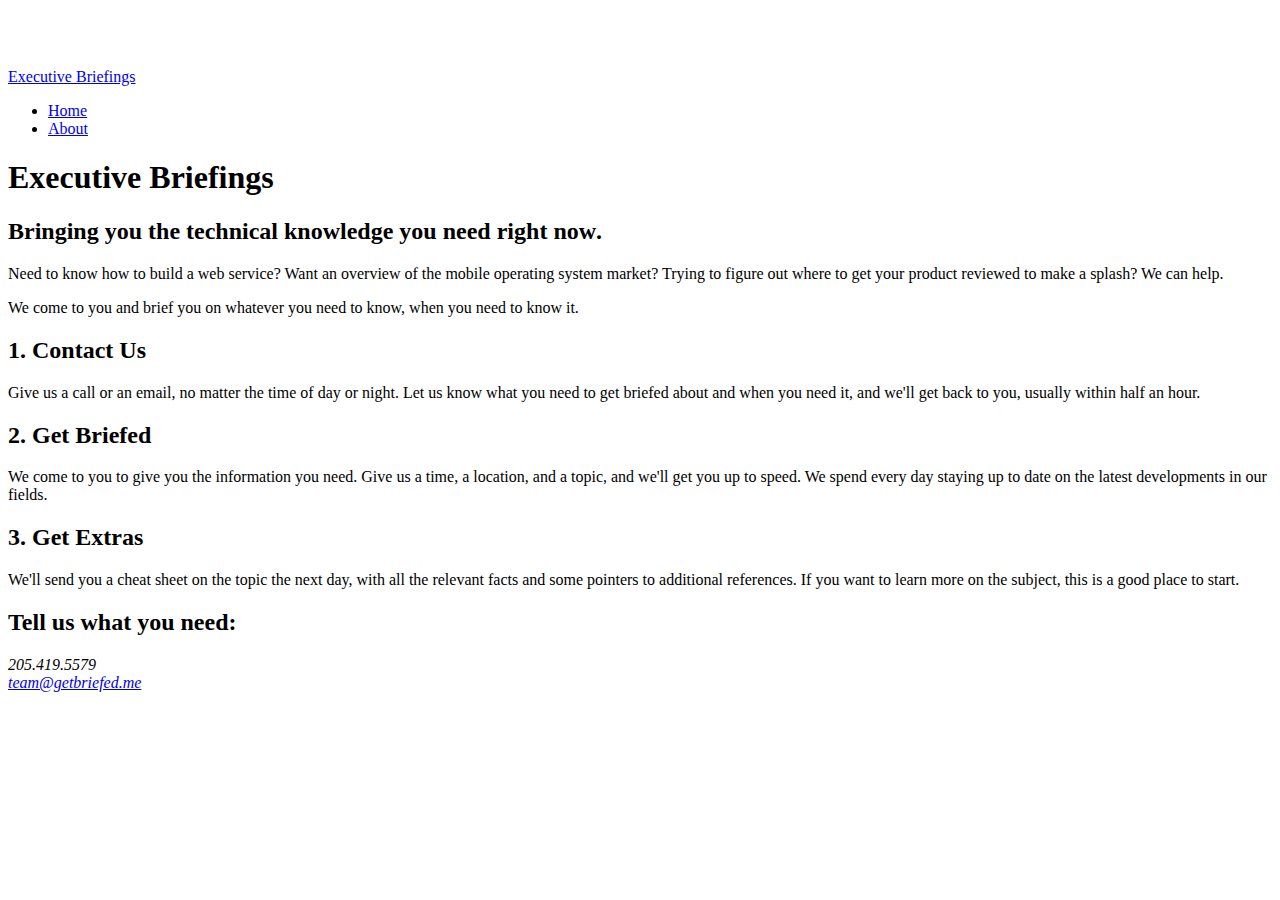
==== site/index.html @ f2d24b41 "first push of site, still lacks complete about" ====
<!DOCTYPE html>
<html lang="en">
  <head>
    <meta charset="utf-8">
    <title>Executive Briefings</title>
    <meta name="description" content="The technical knowledge you need, when you need it.">
    <meta name="author" content="Will Whitney">

    <!-- Le HTML5 shim, for IE6-8 support of HTML elements -->
    <!--[if lt IE 9]>
      <script src="http://html5shim.googlecode.com/svn/trunk/html5.js"></script>
    <![endif]-->

    <!-- Le styles -->
    <link rel="stylesheet" href="http://twitter.github.com/bootstrap/1.3.0/bootstrap.min.css">
    <link rel="stylesheet" href="alt-style.css">    
    <style type="text/css">
      body {
        padding-top: 60px;
      }
    </style>

    <!-- Le fav and touch icons -->
    <!-- <link rel="shortcut icon" href="images/favicon.ico">
        <link rel="apple-touch-icon" href="images/apple-touch-icon.png">
        <link rel="apple-touch-icon" sizes="72x72" href="images/apple-touch-icon-72x72.png">
        <link rel="apple-touch-icon" sizes="114x114" href="images/apple-touch-icon-114x114.png"> -->
  </head>

  <body>

    <div class="topbar">
      <div class="fill">
        <div class="container">
          <a class="brand" href="index.html">Executive Briefings</a>
          <ul class="nav">
            <li class="active"><a href="index.html">Home</a></li>
            <li><a href="about.html">About</a></li>
            <!-- <li><a href="#contact">Contact</a></li> -->
          </ul>
        </div>
      </div>
    </div>

    <div class="container">

      <div class="hero-unit" id="hero">
        <h1>Executive Briefings</h1>
        <h2>Bringing you the technical knowledge you need <strong id="bigger">right now</strong>.</h2>
        <p>Need to know how to build a web service? Want an overview of the mobile operating system market? Trying to figure out where to get your product reviewed to make a splash? We can help.</p>
        <p>We come to you and brief you on whatever you need to know, when you need to know it.</p>
      </div>

      <div class="row">
        <div class="span5">
          <h2>1. Contact Us</h2>
          <p>Give us a call or an email, no matter the time of day or night. Let us know what you need to get briefed about and when you need it, and we'll get back to you, usually within half an hour.</p>
        </div>
        <div class="span5">
          <h2>2. Get Briefed</h2>
           <p>We come to you to give you the information you need. Give us a time, a location, and a topic, and we'll get you up to speed. We spend every day staying up to date on the latest developments in our fields.</p>
        </div>
        <div class="span5">
         <h2>3. Get Extras</h2>
          <p>We'll send you a cheat sheet on the topic the next day, with all the relevant facts and some pointers to additional references. If you want to learn more on the subject, this is a good place to start.</p>
        </div>
        
      </div>

      <footer>        
        <div class="container">
          <div class="row">
            <div class="span5">

                <h2>
                  Tell us what you need:
                </h2>
            </div>
            <div class="span11">
                <address>
                  205.419.5579 <br />
                  <a href="mailto:team@getbriefed.me">team@getbriefed.me</a>
                </address>
            </div>
          </div>
        </div>  
      </footer>

    </div> <!-- /container -->

  </body>
</html>
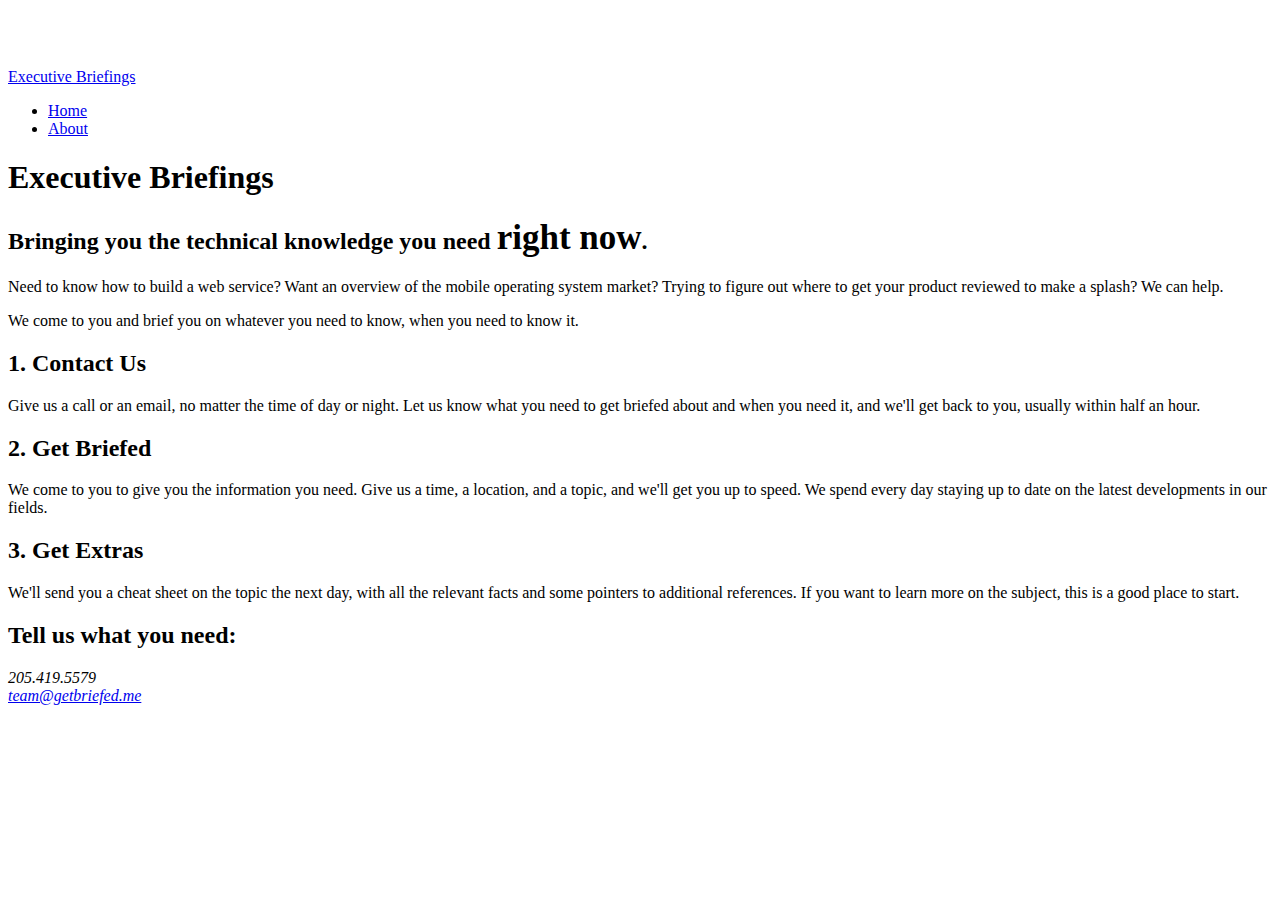
==== commit 70241b69: "minor fixes" ====
--- a/site/index.html
+++ b/site/index.html
@@ -13,7 +13,7 @@
 
     <!-- Le styles -->
     <link rel="stylesheet" href="http://twitter.github.com/bootstrap/1.3.0/bootstrap.min.css">
-    <link rel="stylesheet" href="alt-style.css">    
+    <link rel="stylesheet" href="style.css">    
     <style type="text/css">
       body {
         padding-top: 60px;
--- a/site/style.css
+++ b/site/style.css
@@ -0,0 +1,15 @@
+#bigger {
+    font-size:35px;
+}
+
+#intro {
+    padding-bottom:30px;
+}
+
+#turner, #will {
+    padding-bottom:20px;
+}
+
+#bio_will {
+
+}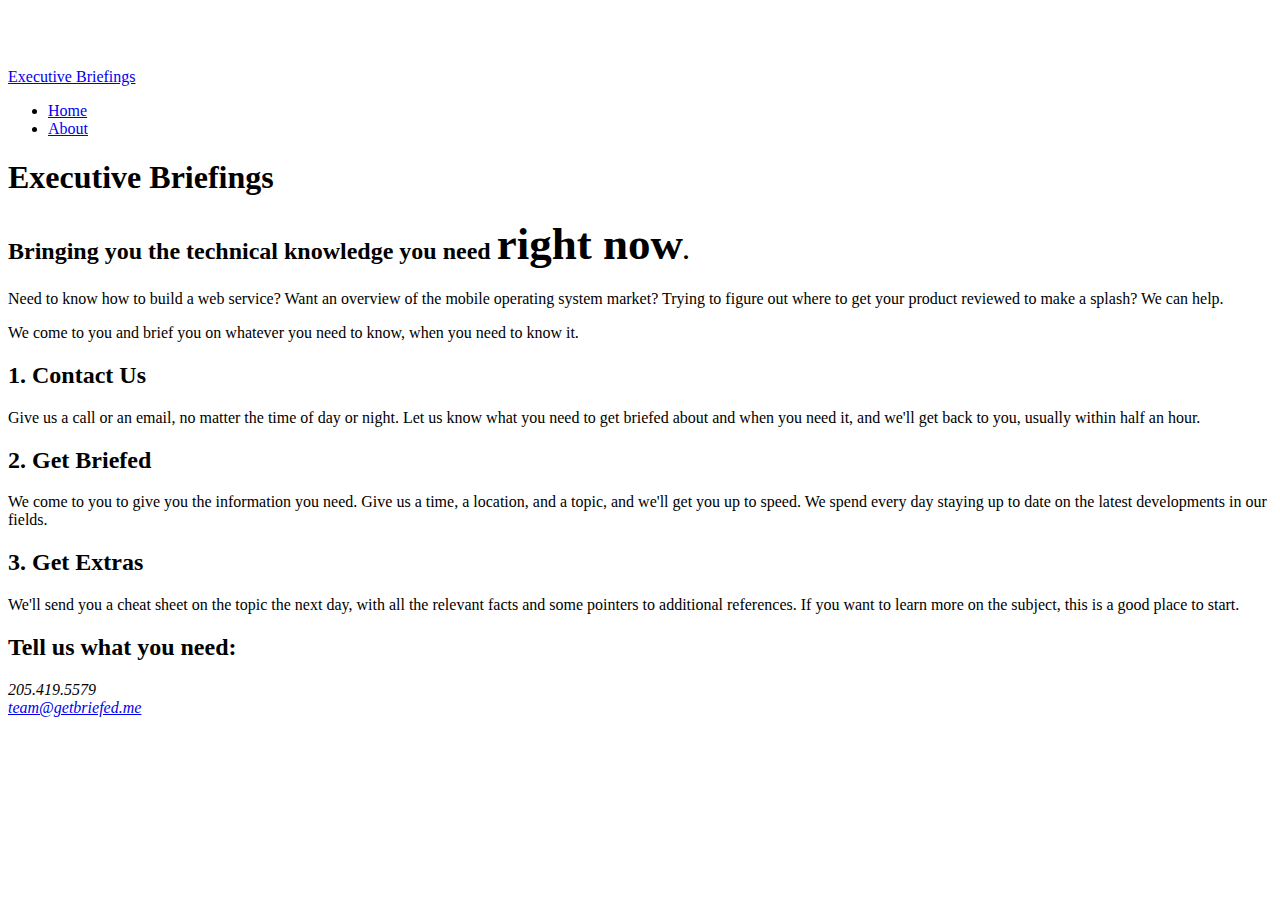
==== commit 3758d0af: "Added google analytics" ====
--- a/site/index.html
+++ b/site/index.html
@@ -25,6 +25,19 @@
         <link rel="apple-touch-icon" href="images/apple-touch-icon.png">
         <link rel="apple-touch-icon" sizes="72x72" href="images/apple-touch-icon-72x72.png">
         <link rel="apple-touch-icon" sizes="114x114" href="images/apple-touch-icon-114x114.png"> -->
+	<script type="text/javascript">
+
+	 var _gaq = _gaq || [];
+	 _gaq.push(['_setAccount', 'UA-26340788-1']);
+	 _gaq.push(['_trackPageview']);
+
+	 (function() {
+	   var ga = document.createElement('script'); ga.type = 'text/javascript'; ga.async = true;
+	   ga.src = ('https:' == document.location.protocol ? 'https://ssl' : 'http://www') + '.google-analytics.com/ga.js';
+	   var s = document.getElementsByTagName('script')[0]; s.parentNode.insertBefore(ga, s);
+	 })();
+
+	</script>
   </head>
 
   <body>
--- a/site/style.css
+++ b/site/style.css
@@ -1,5 +1,5 @@
 #bigger {
-    font-size:35px;
+    font-size:45px;
 }
 
 #intro {
